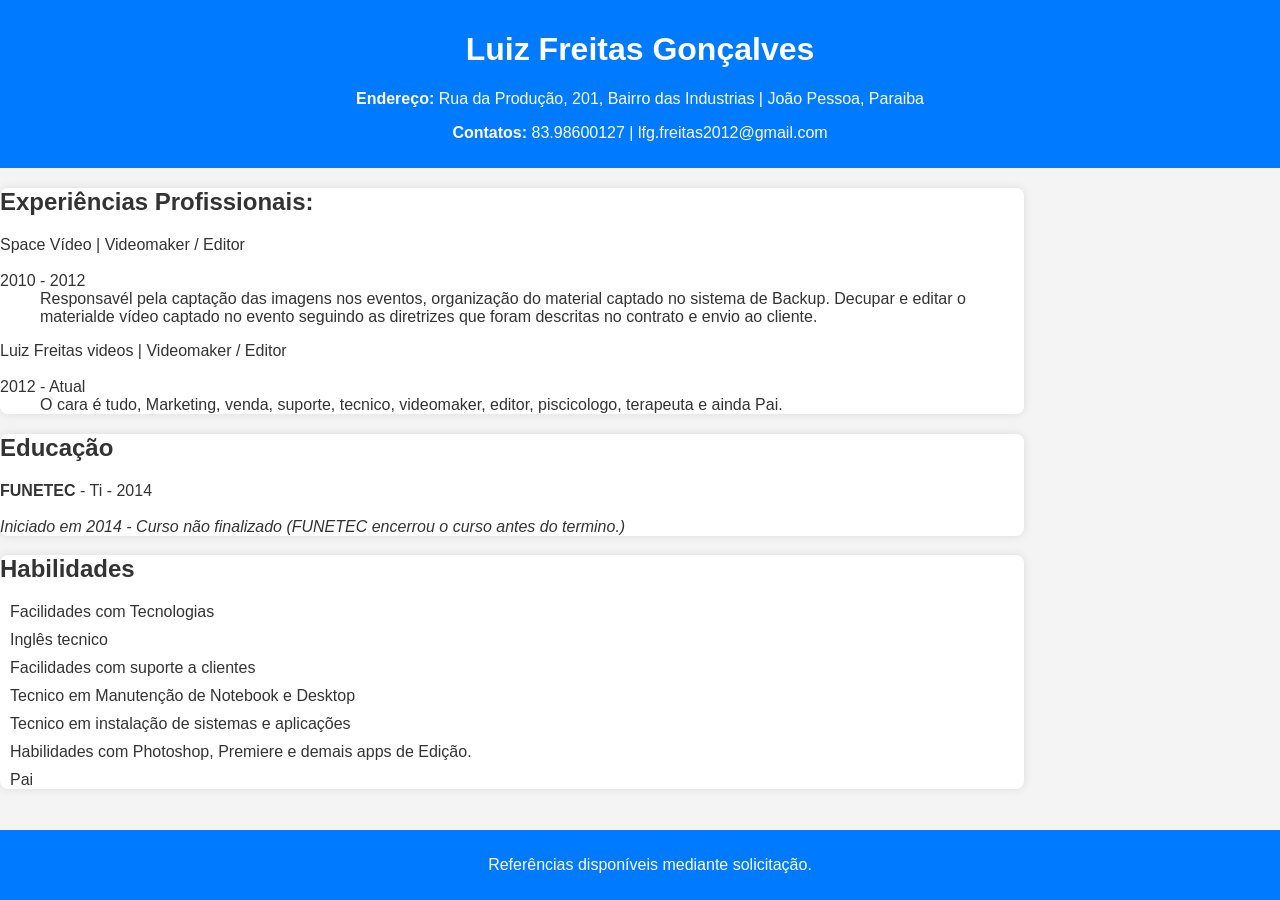
==== 8_desafio_cv.html @ 5e8e2cd2 "Primeiro envio de material ao Github, material de aula" ====
<!DOCTYPE html>
<html lang="en">
<head>
    <meta charset="UTF-8">
    <meta name="viewport" content="width=device-width, initial-scale=1.0">
    <link rel="stylesheet" href="./CSS/styles.css"> <!--Esta linha faz a referencia ao CSS criado para das estilo e visual ao HTML-->
    <title>Curriculo Profissional</title>
</head>
<body>
    <header>
        <h1>Luiz Freitas Gonçalves</h1>
            <p><strong>Endereço: </strong>Rua da Produção, 201, Bairro das Industrias | João Pessoa, Paraiba</p>
            <p><strong>Contatos: </strong> 83.98600127 | lfg.freitas2012@gmail.com</p>
    </header>
    <section>
        <h2>Experiências Profissionais:</h2>
            <dl>
                <dt>Space Vídeo | Videomaker / Editor</dt><br/>
                <dt>2010 - 2012</dt>
                    <dd>Responsavél pela captação das imagens nos eventos, organização do material captado no sistema de Backup. 
                        Decupar e editar o materialde vídeo captado no evento seguindo as diretrizes que foram descritas no contrato e envio ao cliente.</dd>
            </dl>
            <dl>
                <dt>Luiz Freitas videos | Videomaker / Editor</dt><br/>
                <dt>2012 - Atual</dt>
                    <dd>O cara é tudo, Marketing, venda, suporte, tecnico, videomaker, editor, piscicologo, terapeuta e ainda Pai.</dd>
            </dl>
    </section>
    <section><h2> Educação</h2>
            <dl>
                <dt><strong>FUNETEC</strong> - Ti - 2014</dt><br/>
                <em>Iniciado em 2014 - Curso não finalizado (FUNETEC encerrou o curso antes do termino.) </em>
            </dl>

    </section>
    <section>
        <h2>Habilidades</h2>
            <ul>
                <li>Facilidades com Tecnologias</li>
                <li>Inglês tecnico</li>
                <li>Facilidades com suporte a clientes</li>
                <li>Tecnico em Manutenção de Notebook e Desktop</li>
                <li>Tecnico em instalação de sistemas e aplicações</li>
                <li>Habilidades com Photoshop, Premiere e demais apps de Edição.</li>
                <li>Pai</li>
            </ul>
    </section>
    <footer>
        <p>Referências disponíveis mediante solicitação.</p>
    </footer>
</body>
</html>
---- CSS/styles.css ----
body, ul{           
    margin: 0;
    padding: 0;

} /* Quando mais de um seletor tiver as mesmas configurações, é possivel colcoar eles juntos usando as mesmas regras separando apenas com a ( , ) */

body{
    font-family: sans-serif;  /*Este linha altera a fonte que vais er usada no Body do html que o CSS estiver linkado */
    background-color: #f4f4f4;  /*Este linha atera a cor de fundo do html que o CSS estiver linkado */
    color: #333;
}

header{
    background-color: #007bff;  /*Este linha atera a cor de fundo dp cabeçalho do html que o CSS estiver linkado */
    color: #fff;
    padding: 10px;      /*padding refere-se ao espaço interno dentro de um elemento, entre o seu conteúdo e as suas bordas, no caso usando agora 10px (pixels) */
    text-align: center; /*Este linha atera o alnhamento do texto na seção Header do html que o CSS estiver linkado */
}

section{
    width: 80%;
    margin: 0 auto; /*é usada para centralizar um elemento horizontalmente dentro do seu contêiner. Ela define as margens superior e inferior do elemento como 0 e as margens esquerda e direita como auto*/
    background-color: #fff;
    padding: 20px;
    margin: 10px 0; /*Aqui as configurações do Margin estão para 10px para margem de cima e para baixo e em sequida 0 para a esquerda e direita*/
    border-radius: 8px; /*é usada para definir o raio dos cantos de um elemento, permitindo que esses cantos sejam arredondados*/
    box-shadow: 0 0 10px rgba(0, 0, 0, 0.1); /* Aqui esta sendo definido os valores da sombra que vai aparecer na caixa da seção*/
    list-style-type: none; /* Agora definindo o tipod e lista que vais er usada como NONE*/
    padding: 0;
}
li{
    margin-bottom: 10px;
    margin-left: 10px;
}

footer{
    text-align: center;
    padding: 10px;
    background-color: #007bff;
    color: #fff;
    position: fixed;  /*ixa um elemento na tela, tornando-o independente do scroll da página*/
    bottom: 0;
    width: 100%;
}
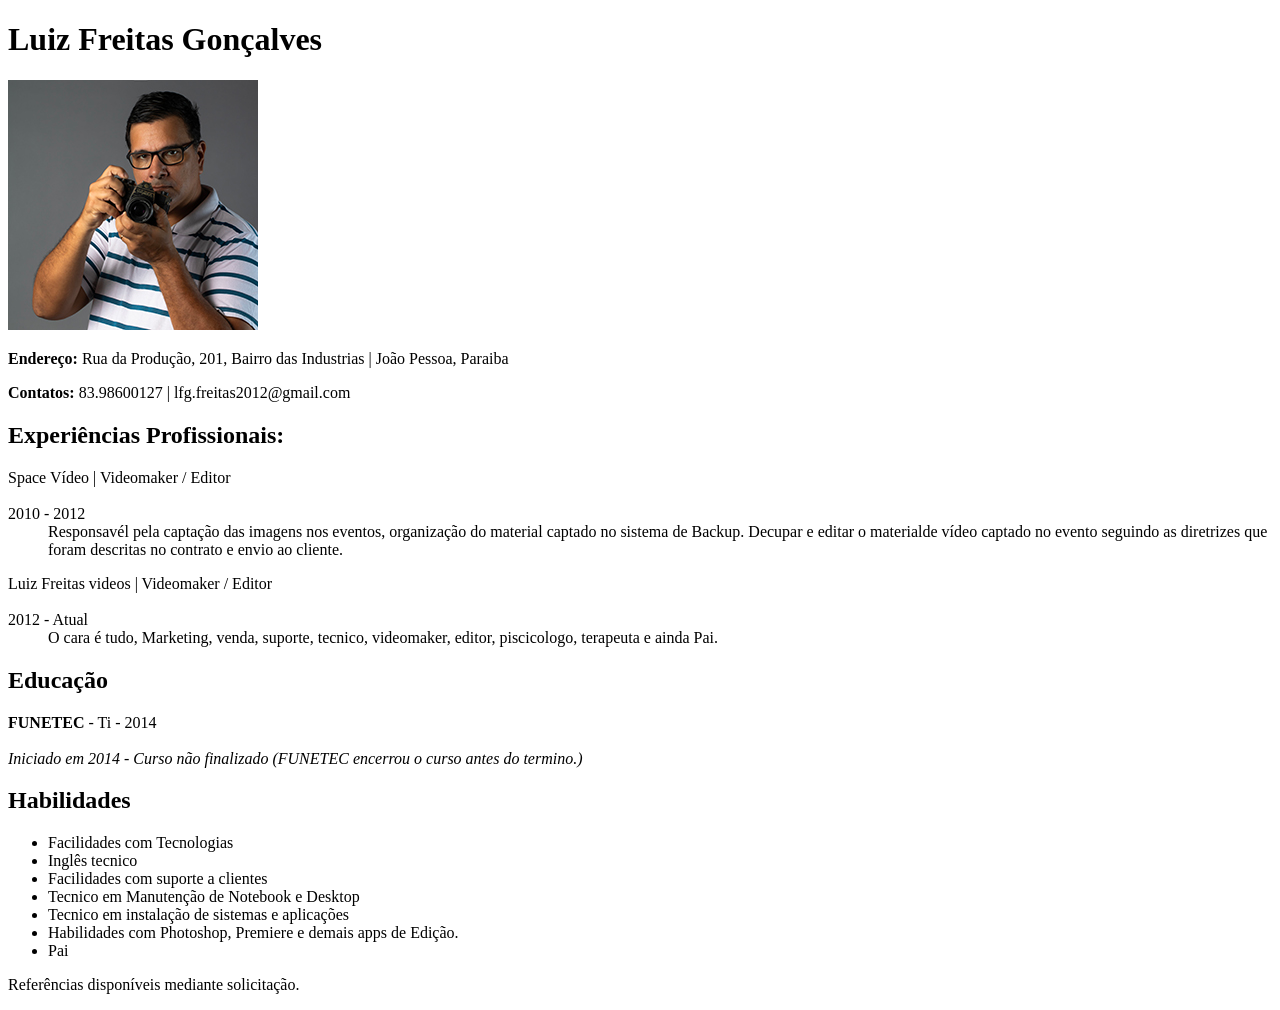
==== commit 37f29de2: "fazendo alteração para novos arquivos" ====
--- a/8_desafio_cv.html
+++ b/8_desafio_cv.html
@@ -3,12 +3,14 @@
 <head>
     <meta charset="UTF-8">
     <meta name="viewport" content="width=device-width, initial-scale=1.0">
-    <link rel="stylesheet" href="./CSS/styles.css"> <!--Esta linha faz a referencia ao CSS criado para das estilo e visual ao HTML-->
+    <script src="https://cdn.jsdelivr.net/npm/bootstrap@5.3.5/dist/js/bootstrap.bundle.min.js" integrity="sha384-k6d4wzSIapyDyv1kpU366/PK5hCdSbCRGRCMv+eplOQJWyd1fbcAu9OCUj5zNLiq" crossorigin="anonymous"></script> <!-- https://www.jsdelivr.com/package/npm/bootstrap  ou https://getbootstrap.com/   pagina de referencias-->
+    <!--<link rel="stylesheet" href="./CSS/styles.css"> <!--Esta linha faz a referencia ao CSS criado para das estilo e visual ao HTML-->
     <title>Curriculo Profissional</title>
 </head>
 <body>
     <header>
         <h1>Luiz Freitas Gonçalves</h1>
+        <img src="img/luizperfil.jpg"rounded float-start" alt="foto deperfil">
             <p><strong>Endereço: </strong>Rua da Produção, 201, Bairro das Industrias | João Pessoa, Paraiba</p>
             <p><strong>Contatos: </strong> 83.98600127 | lfg.freitas2012@gmail.com</p>
     </header>
